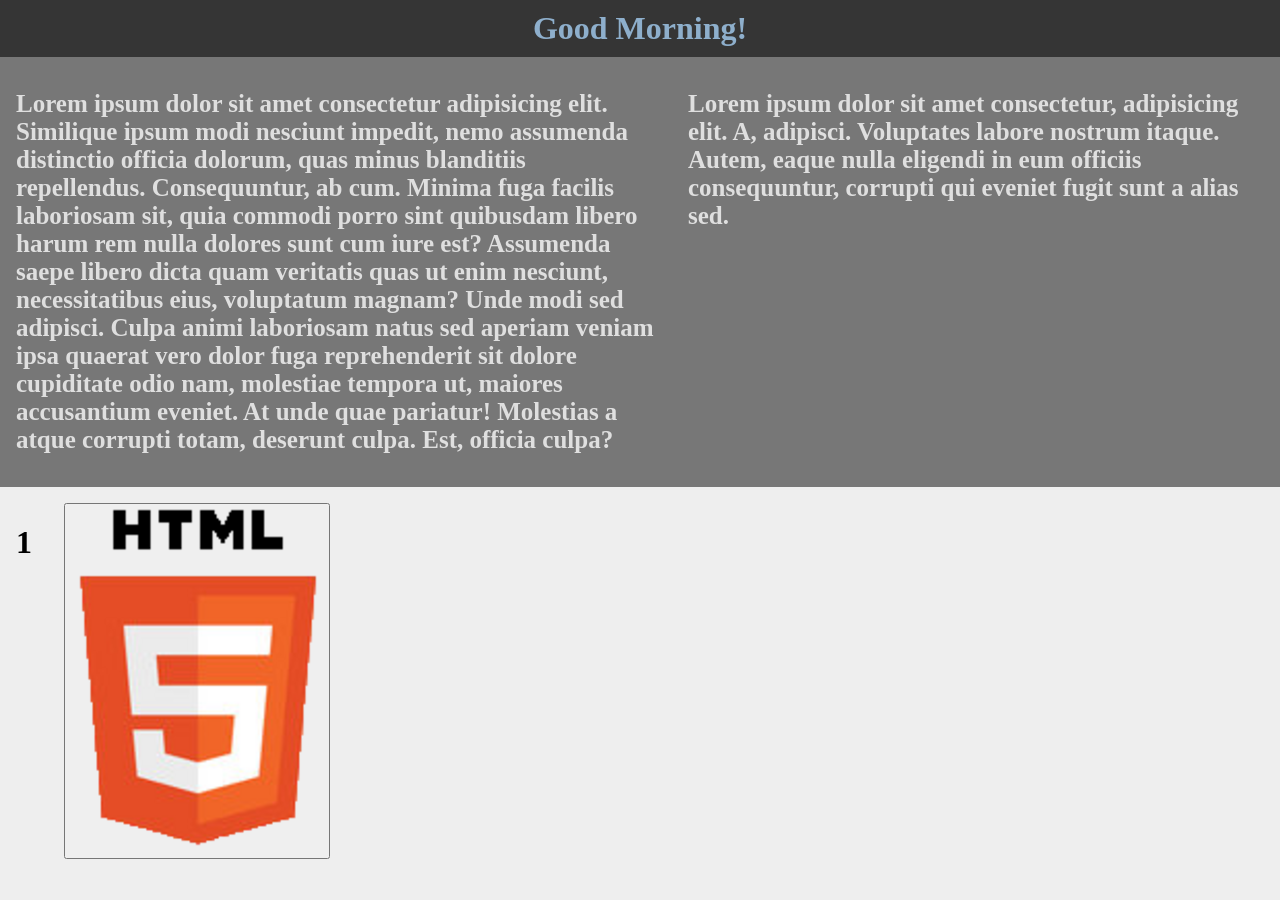
==== index/index.html @ 95d17c74 "basics" ====
<!DOCTYPE html>
<html lang="en">
<head>
    <meta charset="UTF-8">
    <meta name="viewport" content="width=device-width, initial-scale=1.0">
    <title>Document</title>
    <link rel="stylesheet" href="../styles/styles.css">
</head>
<body>
    <div class="Dark">
        <div class="center">
            <h1 id="time" class="nothing">Lmk If You See This ¬.¬</h1>
        </div>
    </div>

    <div class="LightDark">
        <div class="center parent">
            <div class="child">
                <h1 class="lorem">Lorem ipsum dolor sit amet consectetur adipisicing elit. Similique ipsum modi nesciunt impedit, nemo assumenda distinctio officia dolorum, quas minus blanditiis repellendus. Consequuntur, ab cum. Minima fuga facilis laboriosam sit, quia commodi porro sint quibusdam libero harum rem nulla dolores sunt cum iure est? Assumenda saepe libero dicta quam veritatis quas ut enim nesciunt, necessitatibus eius, voluptatum magnam? Unde modi sed adipisci. Culpa animi laboriosam natus sed aperiam veniam ipsa quaerat vero dolor fuga reprehenderit sit dolore cupiditate odio nam, molestiae tempora ut, maiores accusantium eveniet. At unde quae pariatur! Molestias a atque corrupti totam, deserunt culpa. Est, officia culpa?</h1>
            </div>
            <div class="child">
                <h1 class="lorem">Lorem ipsum dolor sit amet consectetur, adipisicing elit. A, adipisci. Voluptates labore nostrum itaque. Autem, eaque nulla eligendi in eum officiis consequuntur, corrupti qui eveniet fugit sunt a alias sed.</h1>
            </div>
        </div>
    </div>

    <div class="Buttons parent">
        <div class="child">
            <h1>1</h1>
        </div>
        <div class="child">
            <button><img src="../resources/HTML.png"></button>
        </div>
    </div>

    <script src="../code/code.js"></script>
</body>
</html>
---- styles/styles.css ----
body {
    margin: 0;
    background-color: rgb(238, 238, 238);
}

.center {
    display: flex;
    justify-content: center;
}

.Dark {
    background-color: rgb(53, 53, 53);
    padding: 10px;
    margin: 0;
    color: rgb(142, 175, 204);
}

.nothing {
    margin: 0;
}

.LightDark {
    background-color: rgb(119, 119, 119);
}

.parent {
    display: flex;
    justify-content: flex-start;
    align-items: flex-start;
}

.child {
    display: inline-block;
    padding: 1rem 1rem;
    height: 100%;
    max-width: 50%;
}

.lorem {
    font-size: 25px;
    color: rgb(223, 223, 223);
}
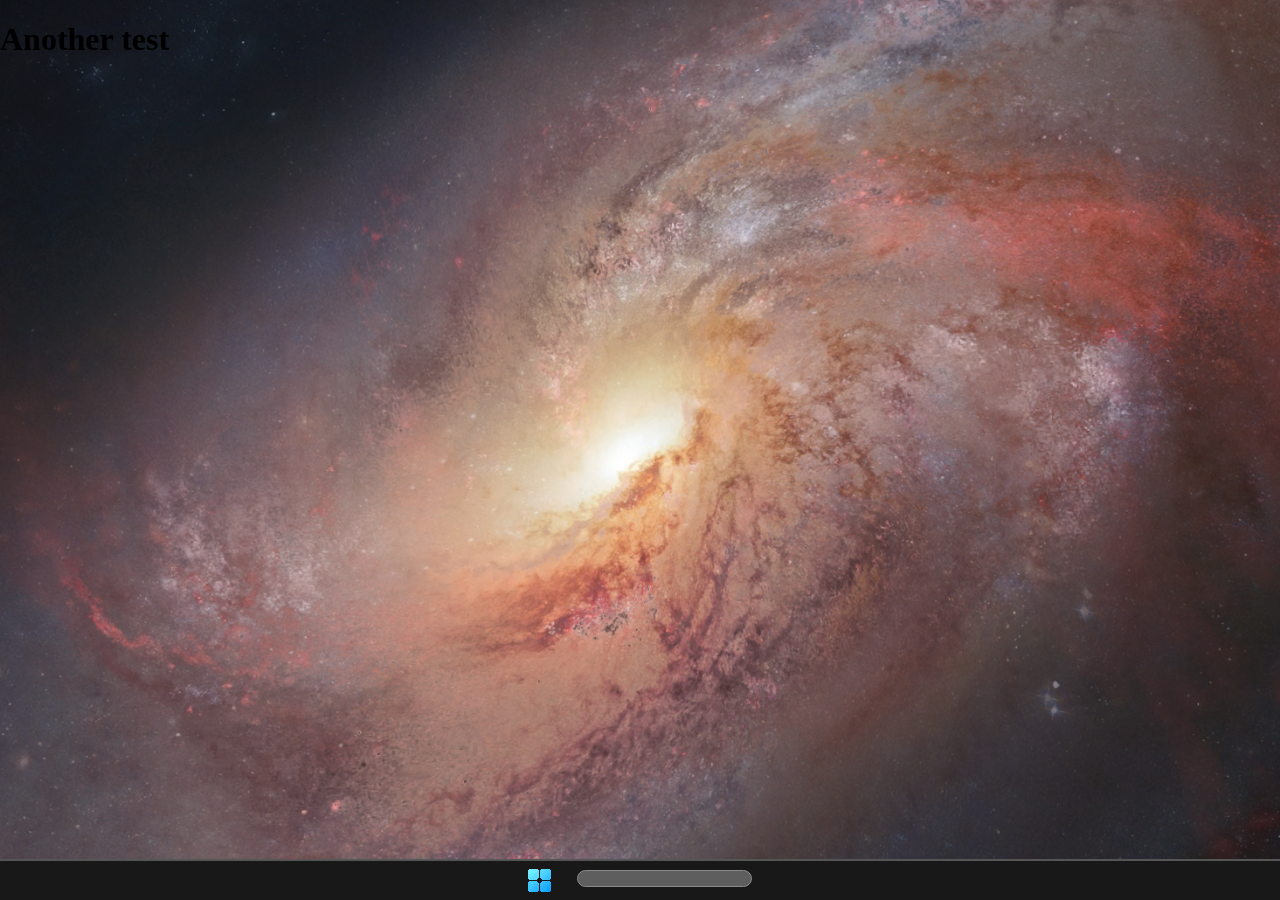
==== commit 8cd1df99: "windows 11 start" ====
--- a/index/index.html
+++ b/index/index.html
@@ -7,32 +7,20 @@
     <link rel="stylesheet" href="../styles/styles.css">
 </head>
 <body>
-    <div class="Dark">
+    <main>
+        <h1>Another test</h1>
+    </main>
+    
+    <footer>
         <div class="center">
-            <h1 id="time" class="nothing">Lmk If You See This ¬.¬</h1>
-        </div>
-    </div>
-
-    <div class="LightDark">
-        <div class="center parent">
-            <div class="child">
-                <h1 class="lorem">Lorem ipsum dolor sit amet consectetur adipisicing elit. Similique ipsum modi nesciunt impedit, nemo assumenda distinctio officia dolorum, quas minus blanditiis repellendus. Consequuntur, ab cum. Minima fuga facilis laboriosam sit, quia commodi porro sint quibusdam libero harum rem nulla dolores sunt cum iure est? Assumenda saepe libero dicta quam veritatis quas ut enim nesciunt, necessitatibus eius, voluptatum magnam? Unde modi sed adipisci. Culpa animi laboriosam natus sed aperiam veniam ipsa quaerat vero dolor fuga reprehenderit sit dolore cupiditate odio nam, molestiae tempora ut, maiores accusantium eveniet. At unde quae pariatur! Molestias a atque corrupti totam, deserunt culpa. Est, officia culpa?</h1>
-            </div>
-            <div class="child">
-                <h1 class="lorem">Lorem ipsum dolor sit amet consectetur, adipisicing elit. A, adipisci. Voluptates labore nostrum itaque. Autem, eaque nulla eligendi in eum officiis consequuntur, corrupti qui eveniet fugit sunt a alias sed.</h1>
+            <img src="../resources/wandow.png" class="Wandows"></img>
+            
+            <div class="textDiv">
+                <input type="text" class="TextInputBar">
             </div>
         </div>
-    </div>
-
-    <div class="Buttons parent">
-        <div class="child">
-            <h1>1</h1>
-        </div>
-        <div class="child">
-            <button><img src="../resources/HTML.png"></button>
-        </div>
-    </div>
-
+    </footer>
+    
     <script src="../code/code.js"></script>
 </body>
 </html>
--- a/styles/styles.css
+++ b/styles/styles.css
@@ -1,6 +1,23 @@
-body {
+html, body {
+    height: 100%;
     margin: 0;
     background-color: rgb(238, 238, 238);
+    display: flex;
+    flex-direction: column;
+    background-image: url('../resources/background.png');
+    background-size: cover;
+    background-repeat: no-repeat;
+    background-position: center;
+}
+
+main {
+    flex: 1;
+}
+
+footer {
+    padding: .5rem;
+    background-color: rgb(24, 24, 24);
+    border-top: 2px solid rgb(85, 85, 85);
 }
 
 .center {
@@ -8,35 +25,14 @@
     justify-content: center;
 }
 
-.Dark {
-    background-color: rgb(53, 53, 53);
-    padding: 10px;
-    margin: 0;
-    color: rgb(142, 175, 204);
+.TextInputBar {
+    border-radius: 50px;
+    height: 1vw;
+    background-color: rgb(94, 94, 94);
+    border: 1px solid rgb(138, 138, 138);
+    color: white;
 }
 
-.nothing {
-    margin: 0;
-}
-
-.LightDark {
-    background-color: rgb(119, 119, 119);
-}
-
-.parent {
-    display: flex;
-    justify-content: flex-start;
-    align-items: flex-start;
-}
-
-.child {
-    display: inline-block;
-    padding: 1rem 1rem;
-    height: 100%;
-    max-width: 50%;
-}
-
-.lorem {
-    font-size: 25px;
-    color: rgb(223, 223, 223);
+.textDiv {
+    padding-left: 2vw;
 }
